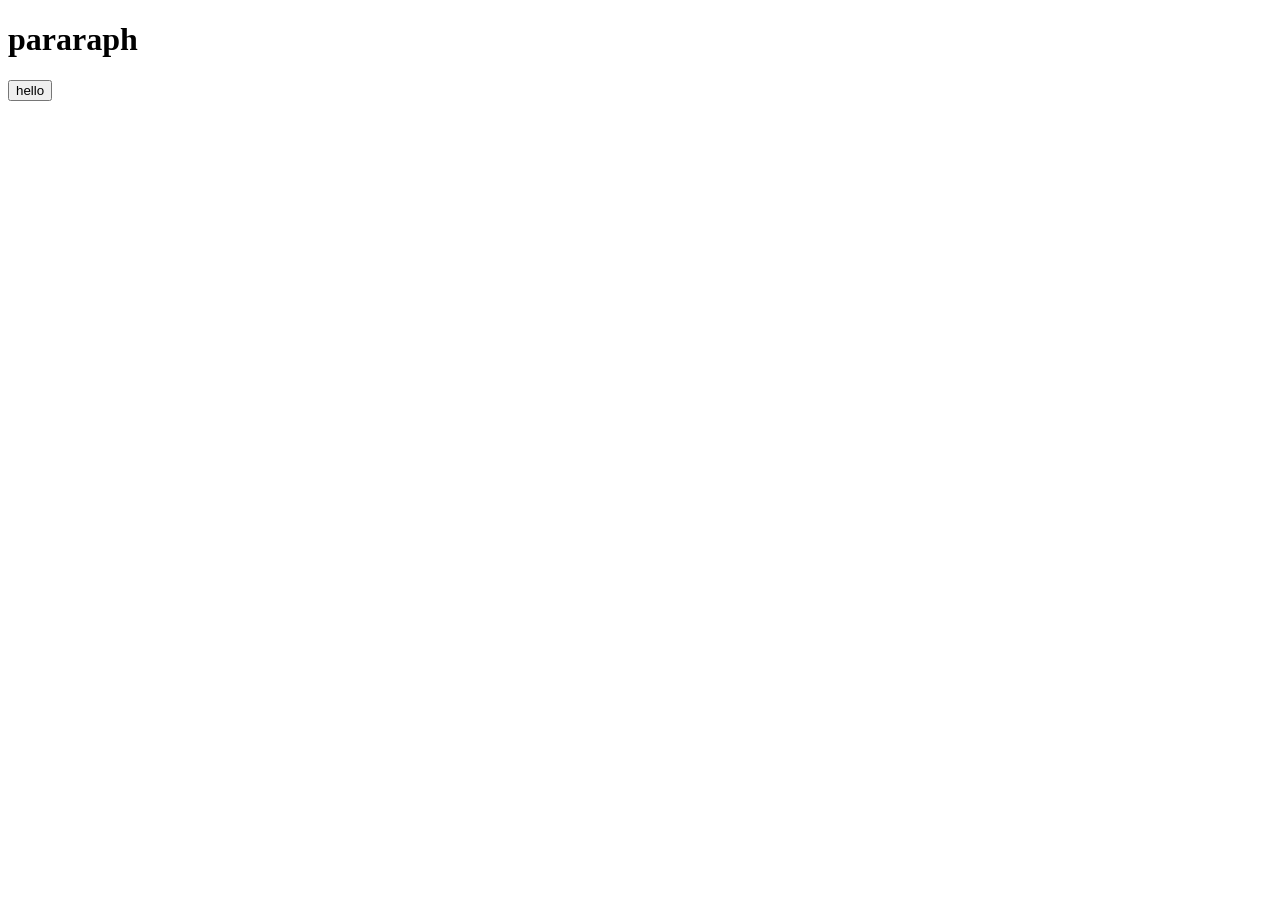
==== html css crush/index.html @ 13974f79 "academic interest on button stylin" ====
<!DOCTYPE html>
<html lang="en">
<head>
    <meta charset="UTF-8">
    <meta name="viewport" content="width=device-width, initial-scale=1.0">
    <title>Document</title>
</head>
<body>
    <div>
        <h1>pararaph</h1>
    </div>
    <div>
        <button>hello</button>
    </div>
</body>
</html>
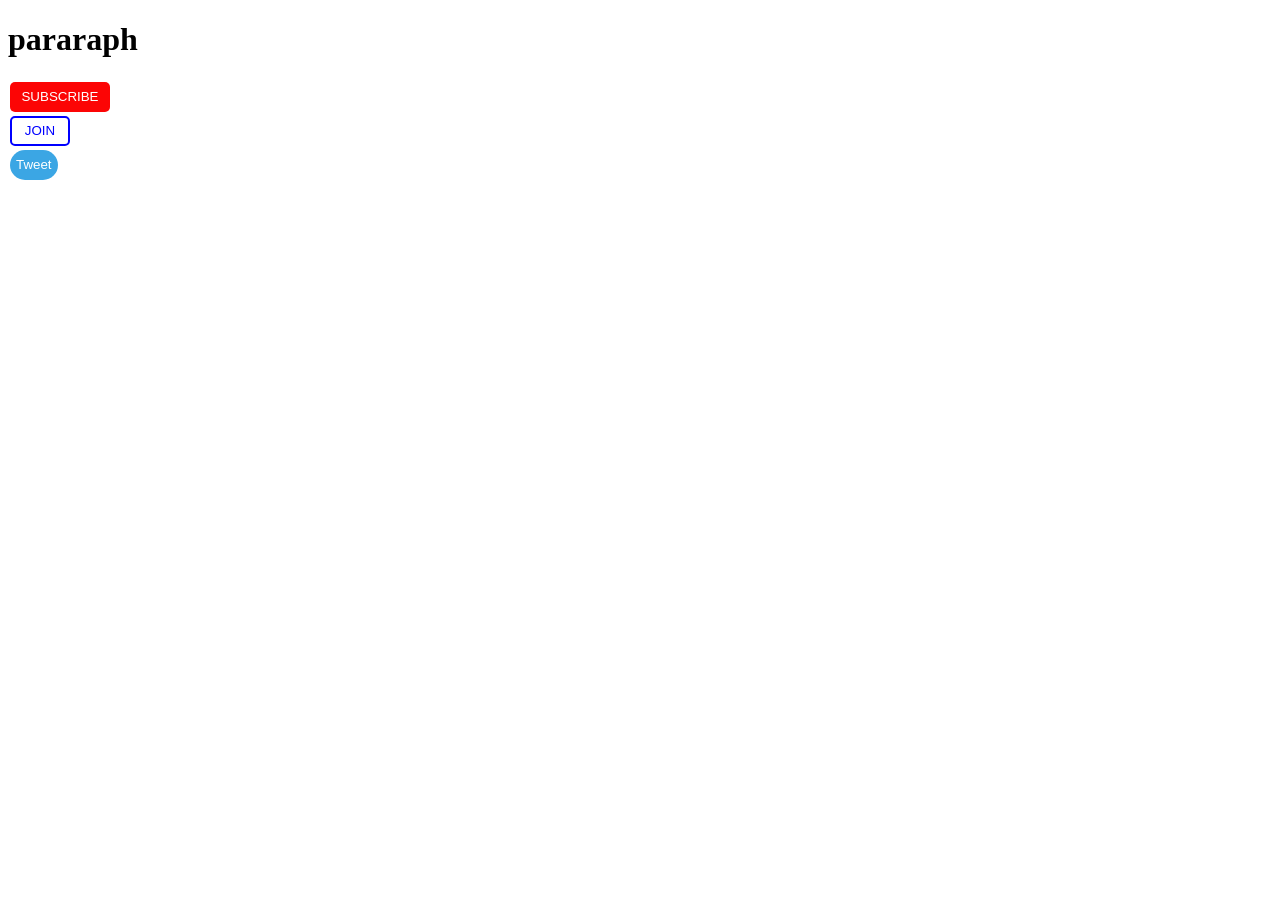
==== commit c6196b49: "push" ====
--- a/html css crush/index.html
+++ b/html css crush/index.html
@@ -4,13 +4,60 @@
     <meta charset="UTF-8">
     <meta name="viewport" content="width=device-width, initial-scale=1.0">
     <title>Document</title>
+<style>
+    .container {
+        display: flex;
+    }
+    .subscribe {
+        background-color: rgb(252, 5, 5);
+        color: white;
+        border: none;
+        height: 30px;
+        margin: 2px;
+        border-radius: 5px;
+        width: 100px;
+        cursor: pointer;
+    }
+    .subscribe:hover {
+        opacity: 0.5;
+    }
+    .subscribe:active {
+        background-color: black;
+    }
+    .join {
+        background-color: white;
+        border-style: solid;
+        color: blue;
+        height: 30px;
+        margin: 2px;
+        border-color: blue;
+        width: 60px;
+        cursor: pointer;
+        border-radius: 5px ;
+    }
+    .tweet {
+        background-color: rgb(59, 166, 228);
+        margin: 2px;
+        border: none;
+        height: 30px;
+        color: white;
+        border-radius: 30px;
+        cursor: pointer;
+    }
+</style>
 </head>
 <body>
     <div>
         <h1>pararaph</h1>
     </div>
     <div>
-        <button>hello</button>
+        <a href="https://www.youtube.com/"><button class="subscribe">SUBSCRIBE</button></a>
+    </div>
+    <div>
+        <a href=""><button class="join">JOIN</button></a>
+    </div>
+    <div>
+        <a href=""><button class="tweet">Tweet</button></a>
     </div>
 </body>
 </html>
